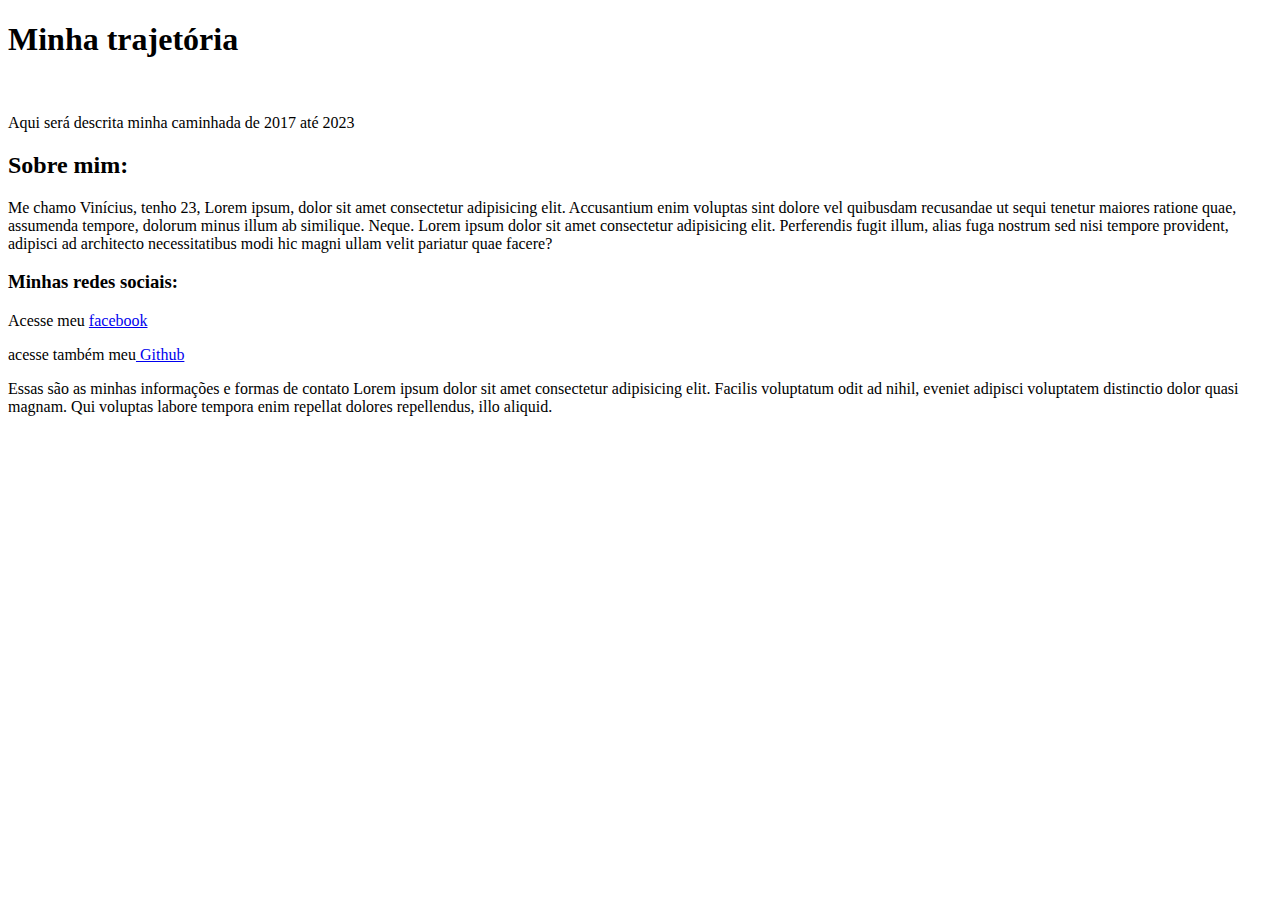
==== Profile Html/index.html @ b6b841ac "create index" ====
<!DOCTYPE html>
<html lang="pt-br">
<head>
    <meta charset="UTF-8">
    <meta http-equiv="X-UA-Compatible" content="IE=edge">
    <meta name="viewport" content="width=device-width, initial-scale=1.0">
    <title>Vinicius Guimarães</title>
    
</head>
<body>
    <h1> Minha trajetória</h1>
    <img src="" alt="">
    <p> Aqui será descrita minha caminhada de 2017 até 2023</p>

     <h2>Sobre mim:</h2>
     <p> Me chamo Vinícius, tenho 23, Lorem ipsum, dolor sit amet consectetur adipisicing elit. Accusantium enim voluptas sint dolore vel quibusdam recusandae ut sequi tenetur maiores ratione quae, assumenda tempore, dolorum minus illum ab similique. Neque.
        Lorem ipsum dolor sit amet consectetur adipisicing elit. Perferendis fugit illum, alias fuga nostrum sed nisi tempore provident, adipisci ad architecto necessitatibus modi hic magni ullam velit pariatur quae facere?
     </p>

     
     <h3> Minhas redes sociais: </h3>
    <p> Acesse meu <a href="https://www.facebook.com/Sonhador3D/"> facebook</a></p>
    <p>acesse também meu<a href="https://github.com/Vinii-Guimaraes/devs2Blu-2023"> Github</a></p>
    <p>Essas são as minhas informações e formas de contato Lorem ipsum dolor sit amet consectetur adipisicing elit. Facilis voluptatum odit ad nihil, eveniet adipisci voluptatem distinctio dolor quasi magnam. Qui voluptas labore tempora enim repellat dolores repellendus, illo aliquid.</p>
    
    
    
</body>
</html>
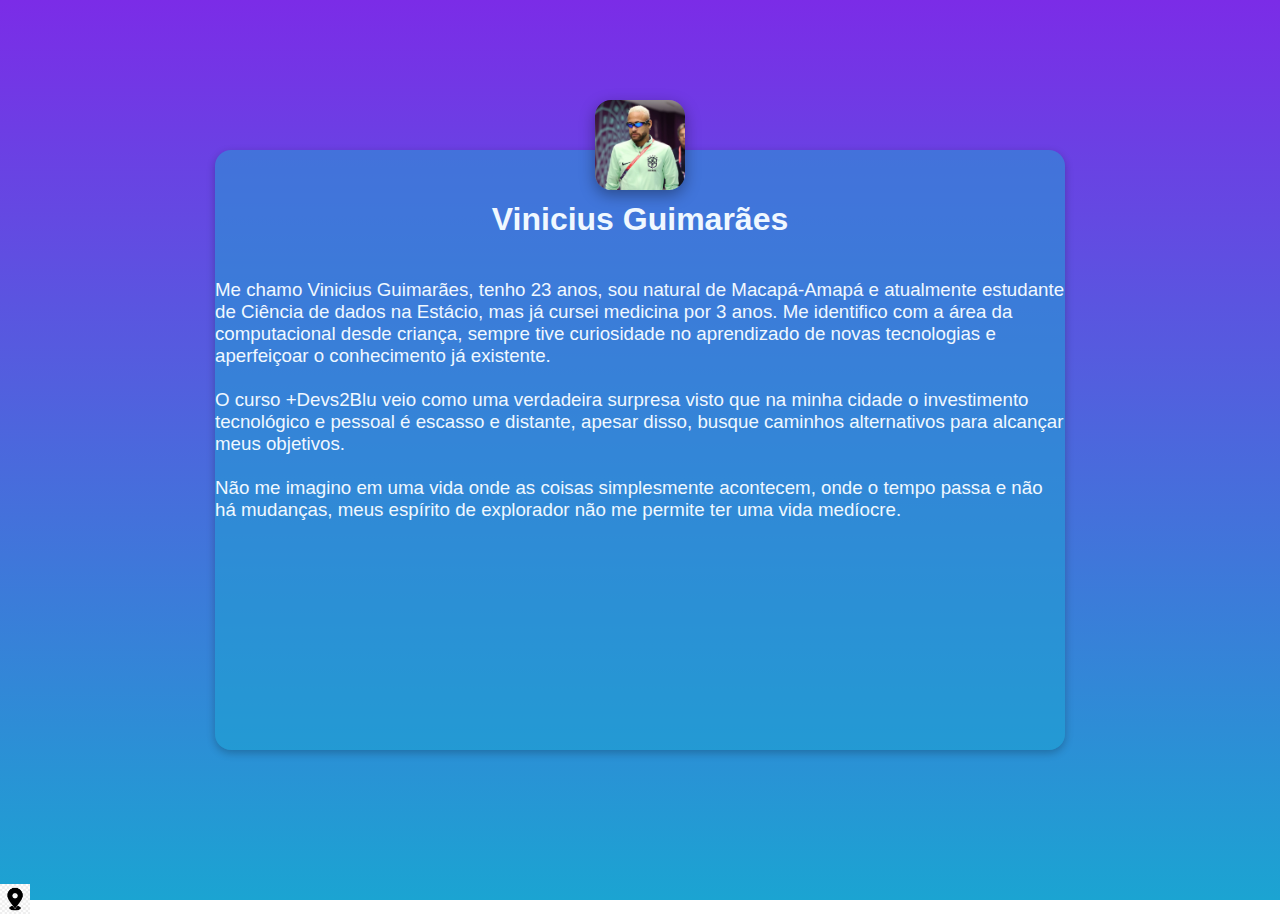
==== commit 9b4b0f69: "Push" ====
--- a/Profile Html/index.html
+++ b/Profile Html/index.html
@@ -4,26 +4,30 @@
     <meta charset="UTF-8">
     <meta http-equiv="X-UA-Compatible" content="IE=edge">
     <meta name="viewport" content="width=device-width, initial-scale=1.0">
-    <title>Vinicius Guimarães</title>
-    
+    <title>Document</title>
+    <link rel="stylesheet" href="./Styles.css">
 </head>
 <body>
-    <h1> Minha trajetória</h1>
-    <img src="" alt="">
-    <p> Aqui será descrita minha caminhada de 2017 até 2023</p>
+    <div class = "container">
+        <div class="card">
+            <img src="./assets/foto_perfil.jpg" alt="perfil" class="profile-img">
 
-     <h2>Sobre mim:</h2>
-     <p> Me chamo Vinícius, tenho 23, Lorem ipsum, dolor sit amet consectetur adipisicing elit. Accusantium enim voluptas sint dolore vel quibusdam recusandae ut sequi tenetur maiores ratione quae, assumenda tempore, dolorum minus illum ab similique. Neque.
-        Lorem ipsum dolor sit amet consectetur adipisicing elit. Perferendis fugit illum, alias fuga nostrum sed nisi tempore provident, adipisci ad architecto necessitatibus modi hic magni ullam velit pariatur quae facere?
-     </p>
+              <div class="container-text">
+                 <h1>
+                    Vinicius Guimarães
+                </h1>
+                 </div> 
+                  <h3 class="desc">
+                    Me chamo Vinicius Guimarães, tenho 23 anos, sou natural de Macapá-Amapá e atualmente estudante de Ciência de dados na Estácio, mas já cursei medicina por 3 anos.
+                    Me identifico com a área da computacional desde criança, sempre tive curiosidade no aprendizado de novas tecnologias e aperfeiçoar o conhecimento já existente. <br> <br>
+                    O curso +Devs2Blu veio como uma verdadeira surpresa visto que na minha cidade o investimento tecnológico e pessoal é escasso e distante, apesar disso, busque caminhos alternativos para alcançar meus objetivos. <br><br>
+                    Não me imagino em uma vida onde as coisas simplesmente acontecem, onde o tempo passa e não há mudanças, meus espírito de explorador não me permite ter uma vida medíocre.
+                  </h3>
+                  
+              </div>
+        </div>
+    </div>
+  <img src="./assets/location icon.png" alt="localização" class="adress-icon">
 
-     
-     <h3> Minhas redes sociais: </h3>
-    <p> Acesse meu <a href="https://www.facebook.com/Sonhador3D/"> facebook</a></p>
-    <p>acesse também meu<a href="https://github.com/Vinii-Guimaraes/devs2Blu-2023"> Github</a></p>
-    <p>Essas são as minhas informações e formas de contato Lorem ipsum dolor sit amet consectetur adipisicing elit. Facilis voluptatum odit ad nihil, eveniet adipisci voluptatem distinctio dolor quasi magnam. Qui voluptas labore tempora enim repellat dolores repellendus, illo aliquid.</p>
-    
-    
-    
 </body>
 </html>--- a/Profile Html/Styles.css
+++ b/Profile Html/Styles.css
@@ -0,0 +1,56 @@
+* {
+    color: aliceblue;
+    font-family: 'Segoe UI', Tahoma, Geneva, Verdana, sans-serif;
+}
+ body {
+    margin: 0;
+ }
+ a {
+    text-decoration: none;
+ }
+
+ .container {
+    width: 100%;
+    height: 100vh;
+    background-image: linear-gradient(#7B2CE7, #1BA4D2);
+    display: flex;
+    justify-content: center;
+    align-items: center;
+
+ }
+
+ .card {
+    width: 850px;
+    background-color: rgba(27, 164, 210, .5);
+    height: 600px;
+    border-radius: 16px;
+    display: flex;
+    flex-direction: column;
+    align-items: center;
+    box-shadow: rgba(0, 0, 0, 0.24) 0px 3px 8px;
+ }
+ .profile-img {
+   width: 90px;
+   border-radius: 16px;
+   border: #1BA4D2;
+   box-shadow: rgba(0, 0, 0, 0.35) 0px 5px 15px;
+   transform: translateY(-50px);
+ }
+
+.container-text {
+   margin-top: -60px;
+}
+
+ h1.name {
+   margin: 0;
+   border: #0f0f0f;
+ }
+
+ h3.desc {
+   font-weight: 400;
+ }
+
+.adress-icon {
+   width: 30px;
+   margin-top: -100px;
+}